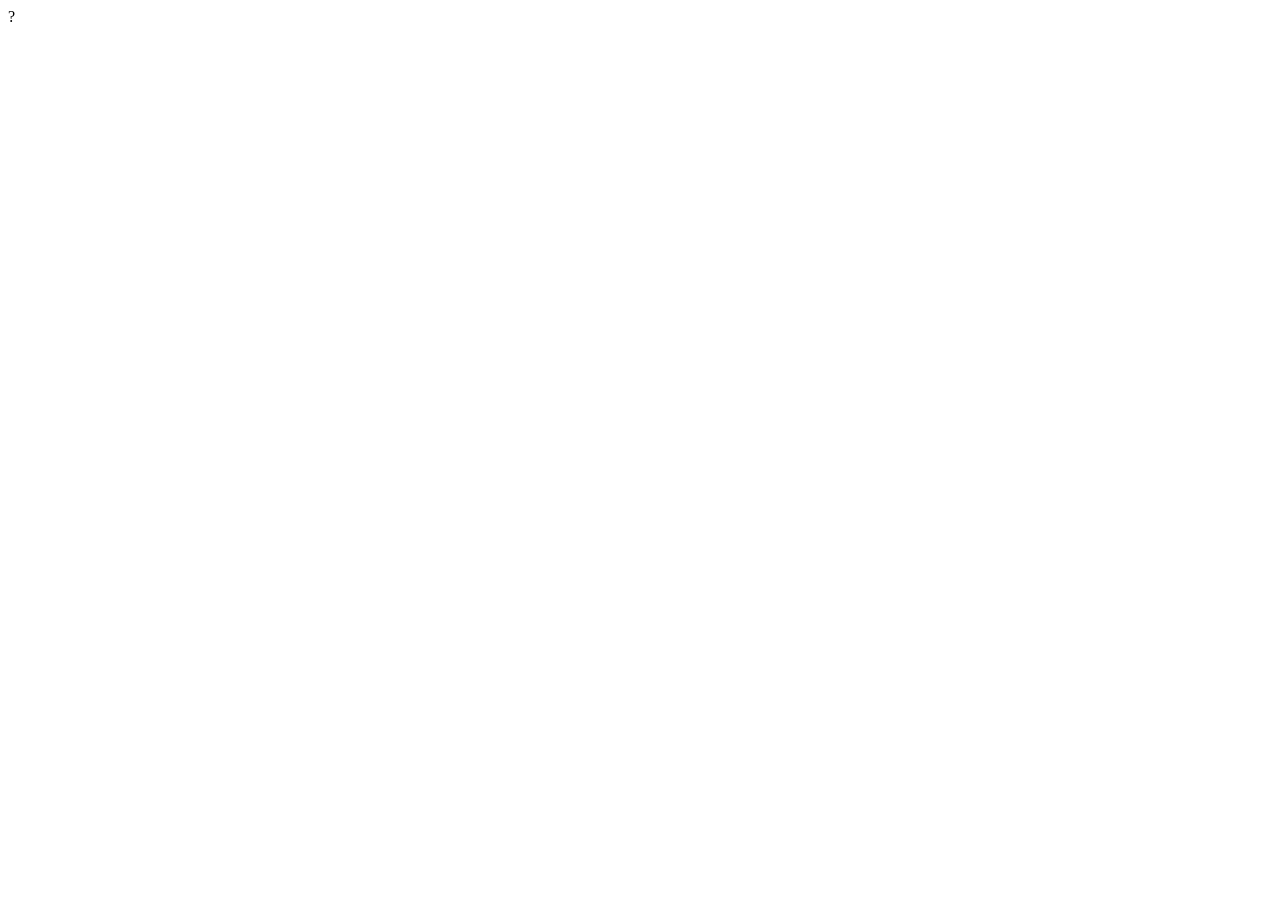
==== index.html @ 15328605 "Create index.html" ====
<!DOCTYPE html>

<html>
	<head>
		<meta http-equiv="Content-Type" content="text/html; charset=ISO-8859-1" />
		<link rel="stylesheet" type="text/css" media="screen" href="./css/css.css">
 		<script type="text/javascript" src="./js/js.js"></script>
		<title>jRace</title>
	</head>
	<body>
  	?
	</body>
</html>
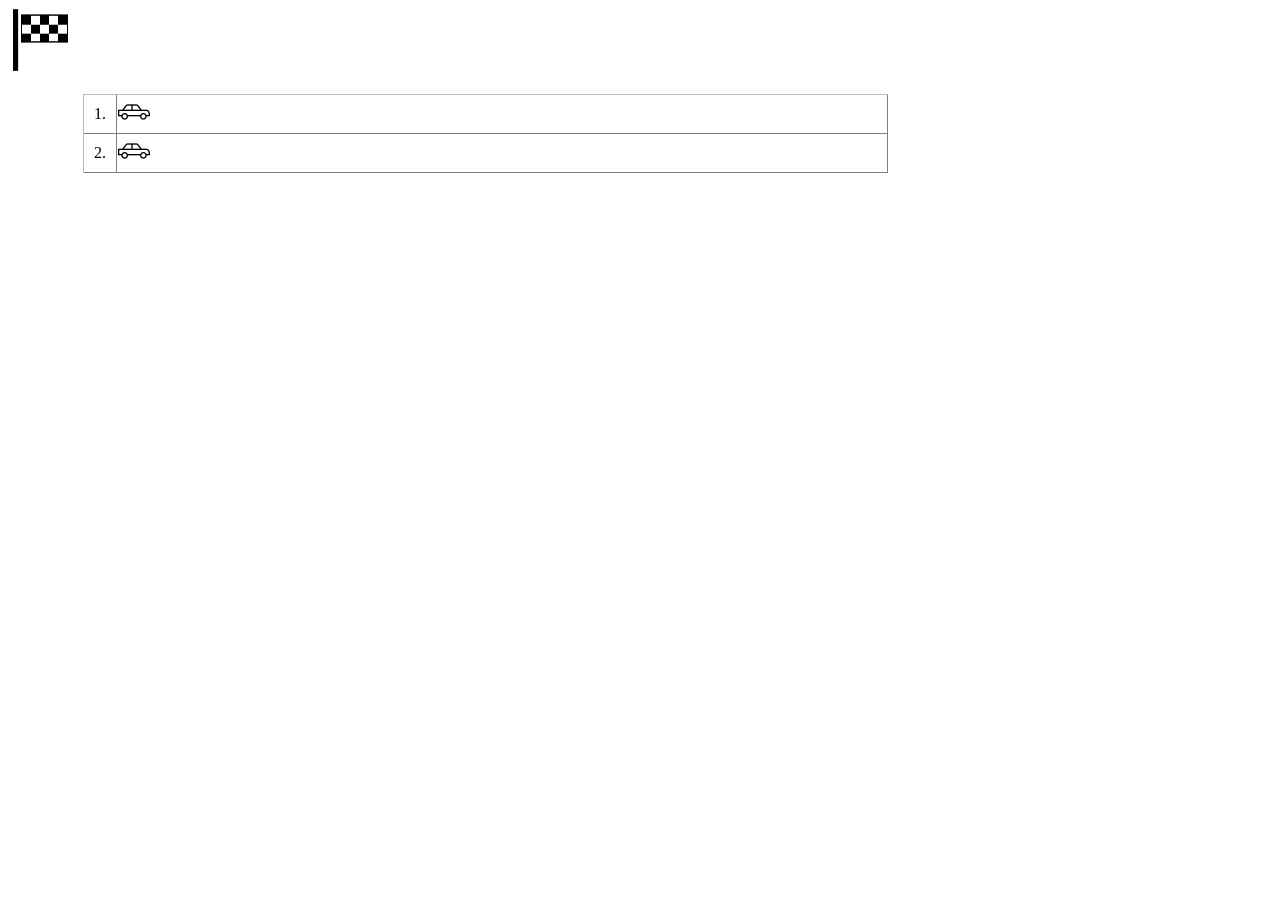
==== commit f8fbfd3c: "Update index.html" ====
--- a/index.html
+++ b/index.html
@@ -8,6 +8,26 @@
 		<title>jRace</title>
 	</head>
 	<body>
-  	?
+		<a href="#" title="start"><img border="0" id="bt-start" src="./img/race-flag.png" width="64" /></a><br />
+		<br />
+		<div class="float-left width-75">&nbsp;</div>
+  		<table border="1">
+			<tr>
+				<td>
+					1.
+				</td>
+				<td>
+					<img id="car-1" src="./img/car.png" />
+				</td>
+			</tr>
+			<tr>
+				<td>
+					2.
+				</td>
+				<td>
+					<img id="car-1" src="./img/car.png" />
+				</td>
+			</tr>
+  		</table>
 	</body>
 </html>
--- a/css/css.css
+++ b/css/css.css
@@ -0,0 +1,21 @@
+table {
+	border-collapse: collapse;
+	border-top: 1px solid #BBBBBB;
+	border-left: 1px solid #BBBBBB;
+}
+
+tr td:first-child {
+	padding: 0 10px 0 10px;
+}
+
+tr td:last-child {
+	width: 768px;	
+}
+
+.float-left {
+	float: left;
+}
+
+.width-75 {
+	width: 75px;
+}
